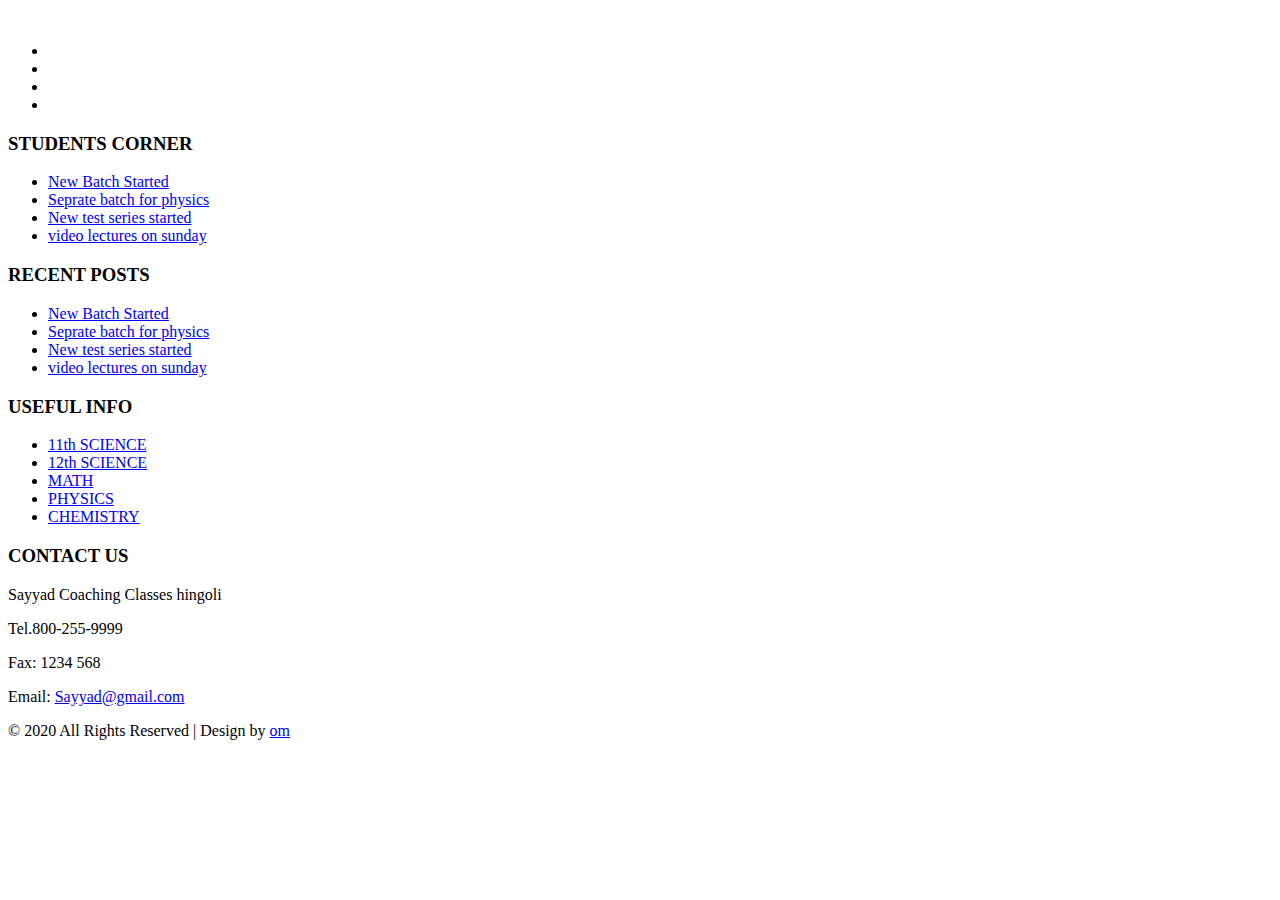
==== index.html @ cc3378ef "Add files via upload" ====
<!DOCTYPE HTML>
<html>
<head>
<title>Sayyad coaching classes hingoli</title>
<link href="css/style.css" rel="stylesheet" type="text/css" media="all" />
<meta http-equiv="Content-Type" content="text/html; charset=utf-8" />
<meta name="viewport" content="width=device-width, initial-scale=1, maximum-scale=1">
<link href='//fonts.googleapis.com/css?family=Open+Sans' rel='stylesheet' type='text/css'>
<link rel="stylesheet" href="css/responsiveslides.css">
<script src="js/jquery.min.js"></script>
<script src="js/responsiveslides.min.js"></script>
		  <script>
		    // You can also use "$(window).load(function() {"
			    $(function () {
			      // Slideshow 1
			      $("#slider1").responsiveSlides({
			        maxwidth: 2500,
			        speed: 600
			      });
			});
		  </script>
<!--light-box-->
<script type="text/javascript" src="js/jquery.lightbox.js"></script>
<link rel="stylesheet" type="text/css" href="css/lightbox.css" media="screen">
	<script type="text/javascript">
		$(function() {
			$('.gallery a').lightBox();
		});
   </script>
</head>
<body>
	<a href="index.html"><img src="images/logo.png" alt=""/></a>
<div class="header">
	<div class="wrap">
		<div class="header-top">
			<div class="logo">
			</div>
			<div class="clear"></div>
		</div>
	</div>
      <!--start-image-slider---->
		<div class="image-slider">
		<!-- Slideshow 1 -->
		  <ul class="rslides" id="slider1">
		    <li><img src="images/banner1.jpg" alt=""></li>
			<li><img src="images/banner3.jpg" alt=""></li>
			<li><img src="images/banner1.jpg" alt=""></li>
		    <li><img src="images/banner3.jpg" alt=""></li>
		  </ul>
	    <!-- Slideshow 2 -->
	   </div>
	<!--End-image-slider---->
		
	
				
	<div class="footer">
			<div class="wrap">
			<div class="footer-grids">
				<div class="footer-grid">
					<h3>STUDENTS CORNER</h3>
					<ul>
					<li><a href="#">New Batch Started</a></li>
						<li><a href="#">Seprate batch for physics</a></li>
						<li><a href="#">New test series started</a></li>
						<li><a href="#">video lectures on sunday</a></li>
						</ul>
				</div>
				<div class="footer-grid">
					<h3>RECENT POSTS</h3>
					<ul>
						<li><a href="#">New Batch Started</a></li>
						<li><a href="#">Seprate batch for physics</a></li>
						<li><a href="#">New test series started</a></li>
						<li><a href="#">video lectures on sunday</a></li>
					</ul>
				</div>
				<div class="footer-grid">
					<h3>USEFUL INFO</h3>
					<ul>
						<li><a href="#">11th SCIENCE</a></li>
						<li><a href="#">12th SCIENCE</a></li>
						<li><a href="#">MATH</a></li>
						<li><a href="#">PHYSICS</a></li>
						<li><a href="#">CHEMISTRY</a></li>
					</ul>
				</div>
				<div class="footer-grid footer-lastgrid">
					<h3>CONTACT US</h3>
					<p>Sayyad Coaching Classes hingoli</p>
					<div class="footer-grid-address">
						<p>Tel.800-255-9999</p>
						<p>Fax: 1234 568</p>
						<p>Email:   <a href="sayyad2020@gmail.com">Sayyad@gmail.com</a></p>
					</div>
				</div>
				<div class="clear"> </div>
			</div>
			<div class="copy-right">
			   <p>© 2020 All Rights Reserved | Design by <a href="http://omwaman.xyz/">om</a> </p>
		    </div>
		</div>
	</div>
</body>
</html>
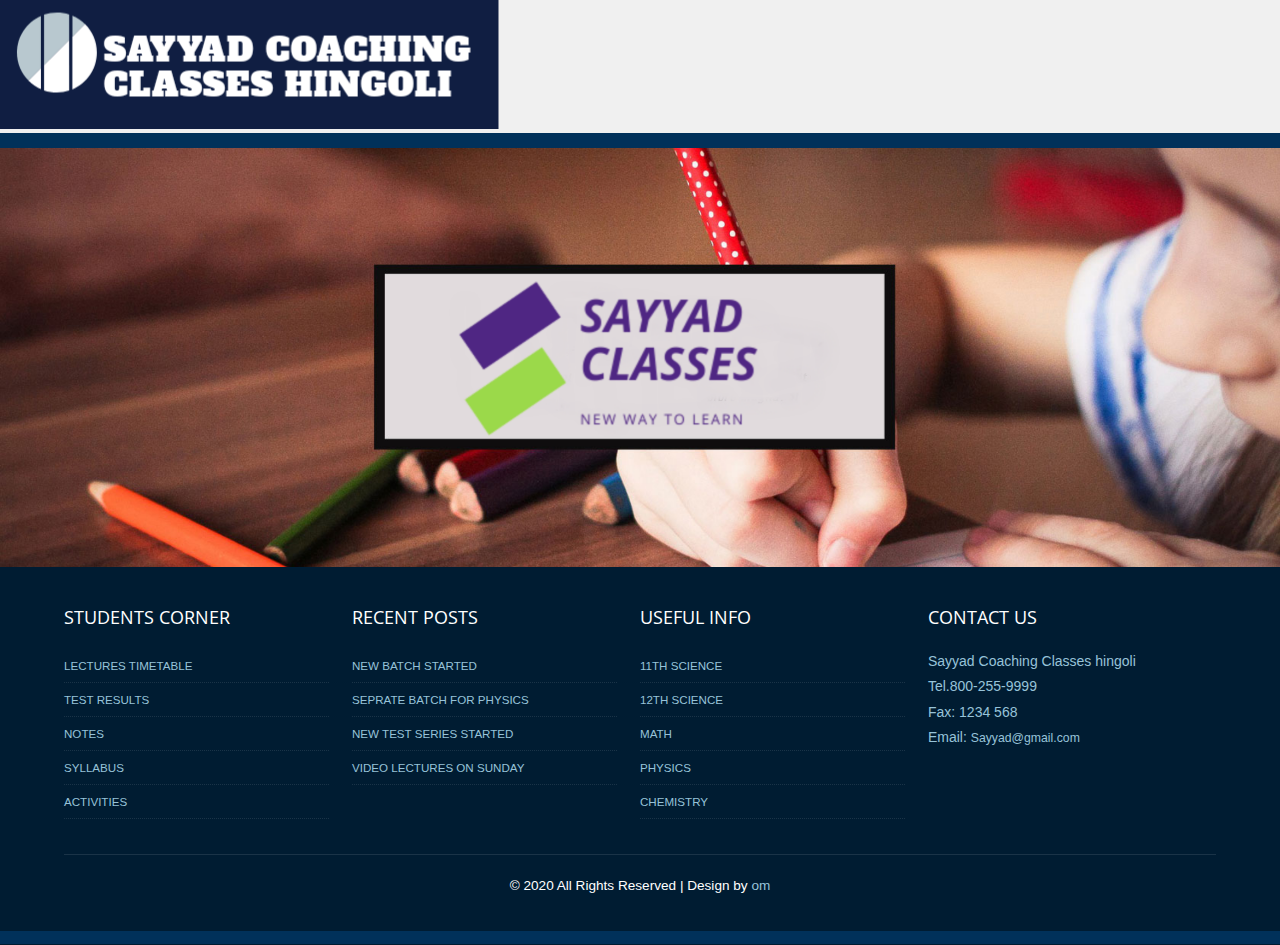
==== commit cadaedea: "Update index.html" ====
--- a/index.html
+++ b/index.html
@@ -59,10 +59,11 @@
 				<div class="footer-grid">
 					<h3>STUDENTS CORNER</h3>
 					<ul>
-					<li><a href="#">New Batch Started</a></li>
-						<li><a href="#">Seprate batch for physics</a></li>
-						<li><a href="#">New test series started</a></li>
-						<li><a href="#">video lectures on sunday</a></li>
+					<li><a href="#">Lectures Timetable</a></li>
+						<li><a href="#">Test Results</a></li>
+						<li><a href="#">Notes</a></li>
+						<li><a href="#">Syllabus</a></li>
+						<li><a href="#">Activities</a></li>
 						</ul>
 				</div>
 				<div class="footer-grid">
--- a/css/style.css
+++ b/css/style.css
@@ -0,0 +1,1373 @@
+/*
+Author: W3layout
+Author URL: http://w3layouts.com
+License: Creative Commons Attribution 3.0 Unported
+License URL: http://creativecommons.org/licenses/by/3.0/
+*/
+/* reset */
+html,body,div,span,applet,object,iframe,h1,h2,h3,h4,h5,h6,p,blockquote,pre,a,abbr,acronym,address,big,cite,code,del,dfn,em,img,ins,kbd,q,s,samp,small,strike,strong,sub,sup,tt,var,b,u,i,dl,dt,dd,ol,nav ul,nav li,fieldset,form,label,legend,table,caption,tbody,tfoot,thead,tr,th,td,article,aside,canvas,details,embed,figure,figcaption,footer,header,hgroup,menu,nav,output,ruby,section,summary,time,mark,audio,video{margin:0;padding:0;border:0;font-size:100%;font:inherit;vertical-align:baseline;}
+article, aside, details, figcaption, figure,footer, header, hgroup, menu, nav, section {display: block;}
+ol,ul{list-style:none;margin:0;padding:0;}
+blockquote,q{quotes:none;}
+blockquote:before,blockquote:after,q:before,q:after{content:'';content:none;}
+table{border-collapse:collapse;border-spacing:0;}
+/* start editing from here */
+a{text-decoration:none;}
+.txt-rt{text-align:right;}/* text align right */
+.txt-lt{text-align:left;}/* text align left */
+.txt-center{text-align:center;}/* text align center */
+.float-rt{float:right;}/* float right */
+.float-lt{float:left;}/* float left */
+.clear{clear:both;}/* clear float */
+.pos-relative{position:relative;}/* Position Relative */
+.pos-absolute{position:absolute;}/* Position Absolute */
+.vertical-base{	vertical-align:baseline;}/* vertical align baseline */
+.vertical-top{	vertical-align:top;}/* vertical align top */
+.underline{	padding-bottom:5px;	border-bottom: 1px solid #eee; margin:0 0 20px 0;}/* Add 5px bottom padding and a underline */
+nav.vertical ul li{	display:block;}/* vertical menu */
+nav.horizontal ul li{	display: inline-block;}/* horizontal menu */
+img{max-width:100%;}
+/*end reset**/
+body{
+	font-family:Arial, Helvetica, sans-serif;
+	background:#f0f0f0;
+}
+.wrap{
+	width:100%;
+	margin: 0 auto;
+	transition:all .2s linear;
+	-moz-transition:all .2s linear;
+	-webkit-transition:all .2s linear; 
+	-o-transition:all .2s linear; 
+	-ms-transition:all .2s linear;
+}
+.logo{
+	float: centre;
+}
+.header{
+	padding: 1% 0;
+	background: url(../images/header-tail.gif) top repeat-x #01315A;
+	border-bottom: solid 1px #001C32;
+}
+.banner-top img{
+	border-radius: 40px;
+	-webkit-border-radius: 40px;
+	-moz-border-radius: 40px;
+	-o-border-radius: 40px;
+	border: 5px solid #C79A00;
+}
+.header-top{
+	padding-bottom:2px;
+}
+.telephone {
+	float: right;
+	padding-top: 18px;
+}
+.telephone span {
+	border-radius: 6px 0 0 6px;
+	-webkit-border-radius: 6px 0 0 6px;
+	-moz-border-radius: 6px 0 0 6px;
+	-o-border-radius: 6px 0 0 6px;
+	background: #014279;
+	padding: 1px 1px 1px 1px;
+	display: inline-block;
+	font: 800 33px/39px 'Open Sans', sans-serif;
+	font-style: italic;
+	filter: none !important;
+	color: #fff;
+	vertical-align: middle;
+}
+.telephone span i {
+	color: #F6F6F6;
+	font-size: 33px;
+	margin-right: 5px;
+}
+.telephone span.number {
+	border-radius: 0 6px 6px 0;
+	-webkit-border-radius: 0 6px 6px 0;
+	-moz-border-radius: 0 6px 6px 0;
+	-o-border-radius: 0 6px 6px 0;
+	padding: 2px 12px 6px 10px;
+	background: none;
+	background: #FA6210;
+	color:#fff;
+	font-size: 26px;
+	font-style: normal;
+	filter: none !important;
+}
+/*--menu--*/
+.menu {
+	border-bottom: 5px solid #096DB9;
+}
+.toggleMenu {
+    display:  none;
+    background: #666;
+    padding: 10px 15px;
+    width: 100%;
+    color: #fff;
+}
+.top-nav{
+	 background: #014279;
+}
+.nav {
+    list-style: none;
+     *zoom: 1;
+    width:79%;
+     float:left;
+}
+.nav:before,
+.nav:after {
+    content: " "; 
+    display: table; 
+}
+.nav:after {
+    clear: both;
+}
+.nav ul {
+    list-style: none;
+    width: 9em;
+}
+.nav a {
+    color: #FFF;
+	font-size: 17px;	
+}
+.nav li.active> a, .nav li> a:hover {
+	color:#FA6210; 
+}
+.nav li {
+	font-weight: bold;
+    position: relative;
+   padding: 10px 70.5px;
+   	font-family: 'Open Sans', sans-serif;
+}
+.nav > li {
+    float: left;
+}
+.nav > li > a {
+    display: block;
+}
+.nav li  ul {
+    position: absolute;
+    left: -9999px;
+}
+.nav > li.hover > ul {
+    left: 0;
+}
+.nav li li.hover ul {
+    left: 100%;
+    top: 0;
+    -webkit-transition: background .2s linear;
+	-moz-transition: background .2s linear;
+	-ms-transition: background .2s linear;
+	-o-transition:  background .2s linear;
+	transition: background .2s linear;
+}
+.search{
+	float:left;
+	padding-top:0.2em;
+}
+.search input[type="text"] {
+	outline: none;
+	padding:5px 16px;
+	outline: none;
+	color: #fff;
+	background:none;
+	border: 1px solid #096DB9;
+	width: 78.33%;
+	line-height: 1.5em;
+	font-size: 0.8125em;
+}
+.search input[type="submit"] {
+	background: #FA6210 url('../images/search.png') no-repeat 9px 9px;
+	padding: 6px 15px;
+	border: none;
+	cursor: pointer;
+	width: 1.33%;
+	position: absolute;
+	line-height: 1.5em;
+	outline: none;
+}
+.search input[type="submit"]:hover{
+	background:#001C32 url('../images/search.png') no-repeat 9px 9px;
+}
+/*--content--*/
+/*  GRID OF FOUR   ============================================================================= */
+.main{
+	padding:2% 0 3% 0;
+}
+.col_1_of_4{
+	display: block;
+	float:left;
+	margin: 1% 0 1% 1.6%;
+	background: #fff;
+}
+.col_1_of_4 p{
+	font-size: 0.8125em;
+	color: #999;
+	padding-top: 1%;
+	line-height: 1.5em;
+}
+.col_1_of_4:first-child { margin-left: 0; }
+.span_1_of_4 {
+	width: 20.8%;
+	padding: 1.5%;
+}
+.span_1_of_4 img{
+	display:block;
+}
+.span_1_of_4  h3{
+	color: #FA6210;
+	margin:6% 0 2%;
+	font-size: 0.8em;
+	text-transform: uppercase;
+	font-family: 'Open Sans', sans-serif;
+}
+p.desc{
+	font-size:0.8125em;
+	padding:0.5em 0;
+	color:#999;
+	line-height: 1.5em;
+	margin:15px 0;
+}
+/***** Media Quries *****/
+@media only screen and (max-width: 1024px) {
+	.wrap{
+		width:95%;
+	}	
+}
+/*  GO FULL WIDTH AT LESS THAN 640 PIXELS */
+@media only screen and (max-width: 640px) and (min-width: 480px) {
+	.wrap{
+		width:95%;
+	}
+	.col_1_of_4{ 
+		margin: 1% 0 1% 0%;
+	}
+	.span_1_of_4 {
+		width:94%;
+		padding:3%;  
+	}
+}
+/*  GO FULL WIDTH AT LESS THAN 480 PIXELS */
+@media only screen and (max-width: 480px) {
+	.wrap{
+		width:95%;
+	}
+	.col_1_of_4{ 
+		margin: 1% 0 1% 0%;
+	}
+	.span_1_of_4 {
+		width:92%;
+		padding:4%; 
+	}
+}
+.banner-box3 {
+	background:#FA6210;
+	height:50px;
+	width: 100%;
+	-webkit-box-sizing: border-box;
+	-moz-box-sizing: border-box;
+	box-sizing: border-box;
+	position: relative;
+	padding-left: 26px;
+	padding-top: 13px;
+	font-family: 'Open Sans', sans-serif;
+}
+.text20 {
+	display: block;
+	color: #FFF;
+	text-transform: uppercase;
+	font-size:1.1em;
+	font-weight: normal;
+	margin-bottom: 6px;
+	font-family: 'Open Sans', sans-serif;
+}
+.text21 {
+	display: block;
+	color: #FFF;
+	text-transform: uppercase;
+	font-size: 20px;
+	margin-top: -2px;
+	line-height: 30px;
+	font-weight: bold;
+	font-family: 'Open Sans', sans-serif;
+}
+.link2 {
+	position: absolute;
+	right: 0;
+	top: 0;
+	display: block;
+	height:50px;
+	width: 50px;
+	background:url(../images/right-arrow.png)3px;
+}
+.link2:hover {
+	background:url(../images/hover-arrow.png)3px;
+}
+.button {
+	background:#001C32;
+	padding: 8.5px 15px;
+	-webkit-box-shadow: rgba(255, 255, 255, 0.4) 0 1px 0, inset rgba(255, 255, 255, 0.4) 0 1px 0;
+	-moz-box-shadow: rgba(255,255,255,0.4) 0 1px 0, inset rgba(255,255,255,0.4) 0 1px 0;
+	box-shadow: rgba(255, 255, 255, 0.4) 0 1px 0, inset rgba(255, 255, 255, 0.4) 0 1px 0;
+	color: #FFF;
+	font-size: 13px;
+	text-decoration: none;
+	vertical-align: middle;
+}
+.button:hover {
+	background: #FA6210;
+}
+.more{
+	text-align:center;
+	padding-bottom: 4%;
+}
+.bottom-grid1 {
+	width: 27%;
+	float: left;
+	margin-right:1.5%;
+	padding:0 1.5%;
+}
+.bottom-grid3 {
+	width: 27%;
+	float: left;
+	margin-right:0%;
+}
+.bottom-grid1 span, .bottom-grid2 span, .bottom-grid3 span {
+	color:#FA6210;
+	font-size: 15px;
+}
+.bottom-grid1 p, .bottom-grid2 p, .bottom-grid3 p {
+	font-size: 13px;
+	color:#999;
+	line-height: 1.5em;
+	font-family: Arial, Helvetica, sans-serif;
+	padding: 8px 0px 10px 0px;
+}
+.bottom-grid1 ul li{
+	padding-bottom:5px;
+}
+.bottom-grid1 ul li a {
+	color: #999;
+	font-family: Arial, Helvetica, sans-serif;
+	font-size: 13px;
+	line-height: 1.8em;
+	transition: 0.5s ease;
+	-o-transition: 0.5s ease;
+	-webkit-transition: 0.5s ease;
+	vertical-align: top;
+}
+.bottom-grid1 ul li a:hover {
+	color: #FA6210;
+}
+.bottom-grid2 {
+	float: left;
+	font-style: italic;
+	color: black;
+  font-family: Helvetica, Arial, sans-serif;
+	width: 38%;
+	margin-right: 3%;
+}
+.bottom-grid1 h3, .bottom-grid2 h3, .bottom-grid3 h3 {
+	color: #363638;
+	font-family: 'Open Sans', sans-serif;
+	padding: 15px 0px 15px 0px;
+	border-bottom: 1px solid #E9E9E9;
+	margin-bottom: 13px;
+	text-transform: uppercase;
+	font-size: 1.1em;
+	font-weight: normal;
+}
+.bottom-grid2 ul li {
+	display: inline-block;
+	font-style: italic;
+	color: black;
+  font-family: Helvetica, Arial, sans-serif;
+	width: 32.555%;
+}
+.bottom-grid2 ul li img {
+	display: block;
+}
+.bottom-grids{
+	background:#fff;
+	padding:1% 0 3% 0;
+}
+/*--footer--*/
+.footer{
+	background: #001C32;
+	padding:3% 0;
+}
+.footer-grid h3 {
+	color: #fff;
+	font-family: 'Open Sans', sans-serif;
+	margin-bottom:20px;
+	text-transform: uppercase;
+	font-size: 1.1em;
+	font-weight: normal;
+}
+.footer-grid p,.footer-grid p  a {
+	font-size: 0.875em;
+	color: #97C3D9;
+	font-family: Arial, Helvetica, sans-serif;
+	line-height: 1.8em;
+}
+.footer-lastgrid {
+	margin: 0;
+}
+.footer-grid {
+	float: left;
+	width: 23%;
+	margin-right: 2%;
+}
+.footer-grid ul li a {
+	display: block;
+	padding: 10px 0px;
+	border-bottom: 1px dotted #1A3347;
+	font-size: 0.725em;
+	color: #97C3D9;
+	font-family: Arial, Helvetica, sans-serif;
+	transition: 0.5s ease;
+	-o-transition: 0.5s ease;
+	-webkit-transition: 0.5s ease;
+	text-transform: uppercase;
+}
+.footer-grid ul li a:hover {
+	color: #fff;
+}
+.email-link {
+	color: #FFF;
+	transition: 0.5s ease;
+	-o-transition: 0.5s ease;
+	-webkit-transition: 0.5s ease;
+	text-transform: lowercase;
+}
+.email-link:hover{
+	text-decoration:underline;
+}
+.footer-grids{
+	padding-bottom:3%;
+}
+.copy-right {
+	text-align: center;
+	padding-top:2%;
+	border-top:1px solid #1A3347;
+}
+.copy-right p {
+	color:#fff;
+	font-size:0.85em;
+}
+.copy-right p a{
+	color: #97C3D9;
+	    transition: 0.5s all;
+    -webkit-transition: 0.5s all;
+    -moz-transition: 0.5s all;
+    -o-transition: 0.5s all;
+    -ms-transition: 0.5s all;
+}
+.copy-right p a:hover{
+	color:#fff;
+}
+/*--about--*/
+.lsidebar1 {
+	display: block;
+	float: left;
+	margin: 1% 0 1% 0;
+}
+.span_1_of_a {
+	width: 29.2%;
+	float: left;
+	padding: 1.5%;
+}
+.span_2_of_a h3, .span_1_of_a h3 {
+	color: #363638;
+	font-family: 'Open Sans', sans-serif;
+	text-transform: uppercase;
+	font-size: 1.3em;
+	font-weight: normal;
+}
+.testimonials {
+	padding-top: 18px;
+	position: relative;
+}
+.testimonials h3, .sidebar h3 {
+	color:#FA6210;
+	margin-bottom: 0.5em;
+	font-size: 0.8em;
+	margin-top: 0px;
+	text-transform: uppercase;
+	font-family: 'Open Sans', sans-serif;
+}
+.testimonials p {
+	font-size: 0.8125em;
+	padding: 1.5em 0 0 0;
+	color: #999;
+	line-height: 1.8em;
+	text-indent: 35px;
+}
+.cont1 {
+	display: block;
+	float: left;
+	margin: 1% 0 1% 0;
+}
+.span_2_of_a {
+	width: 64.1%;
+	padding: 1.5%;
+}
+.about_desc h2 {
+	color: #363638;
+	font-family: 'Open Sans', sans-serif;
+	text-transform: uppercase;
+	font-size: 1.3em;
+	font-weight: normal;
+}
+.about_desc p span {
+	font-size: 14px;
+	padding: 5px 0;
+	color:#FA6210;
+	line-height: 1.8em;
+}
+.image {
+	padding-top: 2%;
+}
+.grid:first-child {
+	margin-left: 0;
+}
+.grid {
+	display: block;
+	float: left;
+	margin: 0% 0 0% 2.6%;
+}
+.images_3_of_1 {
+	width: 35.2%;
+}
+.span_2_of_1 {
+	width: 62.1%;
+}
+.span_2_of_1 h4 {
+	color: #363638;
+	font-family: 'Open Sans', sans-serif;
+	font-size: 1em;
+	font-weight: normal;
+}
+.span_2_of_a p {
+	font-size:0.8125em;
+	color:#999;
+	padding-top: 1%;
+	line-height: 1.5em;
+}
+.about-top{
+	background:#fff;
+}
+.testimonials h3 span a {
+	color: #000;
+	font-size: 0.9em;
+	cursor: pointer;
+	text-decoration: underline;
+	font-weight: normal;
+	padding-left: 10px;
+	text-transform: lowercase;
+}
+.testimonials h3 span a:hover {
+	text-decoration:none;
+}
+.more1{
+	padding: 20px 0 10px;
+}
+.testimonials span.quotes {
+	position: absolute;
+	left: 0;
+	top: 55px;
+	width:26px;
+	height:26px;
+	background: url(../images/quote.png) no-repeat;
+}
+/*--gallery--*/
+/* Portolio Hover */
+.da-thumbs li ,
+.da-thumbs li  img {
+	display: block;
+	position: relative;
+}
+.da-thumbs li  {
+	overflow: hidden;
+}
+.da-thumbs li  article {
+	position: absolute;
+	background-image:url(../images/image_hover.png);
+	background-repeat:repeat;
+	width: 100%;
+	height: 100%;
+}
+.da-thumbs li  article.da-animate {
+	-webkit-transition: all 0.2s ease;
+	-moz-transition: all 0.2s ease-in-out;
+	-o-transition: all 0.2s ease-in-out;
+	-ms-transition: all 0.2s ease-in-out;
+	transition: all 0.2s ease-in-out;
+}
+/* Initial state classes: */
+.da-slideFromTop {
+	left: 0px;
+	top: -100%;
+}
+.da-slideFromBottom {
+	left: 0px;
+	top: 100%;
+}
+.da-slideFromLeft {
+	top: 0px; 
+	left: -100%;
+}
+.da-slideFromRight {
+	top: 0px;
+	left: 100%;
+}
+/* Final state classes: */
+.da-slideTop {
+	top: 0px;
+}
+.da-slideLeft {
+	left: 0px;
+}
+.da-thumbs li  article a {
+	color:#fff;
+	padding:20px;
+	display:block;
+}
+.da-thumbs {
+	text-align:center;
+}
+.da-thumbs li  article h3{
+	color:#fff;
+	padding-top:30px;
+	font-family: 'Open Sans', sans-serif;
+	font-size:1.2em;
+}
+.da-thumbs li  article em{
+	margin-bottom:10px;
+	color:#fff;
+	display:block;
+}
+.da-thumbs li  article span{
+	display:inline-block;
+}
+span.link_post{
+	display:block;
+	width:35px;
+	height:35px;
+	background-color:#FA6210;
+	border-radius:50px;
+	cursor:pointer;
+	background-image:url(../images/link_post_icon.png);
+	background-repeat:no-repeat;
+	background-position:center;
+	margin-right:10px;
+}
+span.zoom{
+	overflow:hidden;
+	display:block;
+	width:35px;
+	height:35px;
+	background-color:#FA6210;
+	border-radius:50px;
+	cursor:pointer;
+	background-image:url(../images/zoom_icon.png);
+	background-repeat:no-repeat;
+	background-position:center;
+	margin-left:10px;
+}
+.portfolio_2col article h3{
+	padding-top:70px !important;
+}
+/*--blog--*/
+.page-not-found h1 {
+	font-size: 15em;
+	color: #F0F0F0;
+	text-align: center;
+	text-shadow: 1px 1px 6px #AAA;
+	-moz-text-shadow: 1px 1px 6px #aaa;
+	-webkit-text-shadow: 1px 1px 6px #aaa;
+	-o-text-shadow: 1px 1px 6px #aaa;
+}
+/*--contact--*/
+/*  Contact Form  ============================================================================= */
+.col{
+	display: block;
+	float:left;
+	margin: 1% 0 1% 1.6%;
+}
+.col:first-child{
+	margin-left:0;
+}	
+.span_2_of_3 {
+	width: 63.1%;
+	padding:1.5%; 
+}
+.span_1_of_3 {
+	width: 29.2%;
+	padding:1.5%; 
+}
+.span_2_of_3  h3,
+.span_1_of_3  h3 {
+	color: #363638;
+	font-family: 'Open Sans', sans-serif;
+	text-transform: uppercase;
+	font-size: 1.3em;
+	font-weight: normal;
+	margin-bottom:20px;
+}
+.contact-form{
+	position:relative;
+	padding-bottom:30px;
+}
+.contact-form div{
+	padding:5px 0;
+}
+.contact-form span{
+	display:block;
+	font-size:0.8125em;
+	color: #333;
+	padding-bottom:5px;
+	font-family :verdana, arial, helvetica, helve, sans-serif;
+}
+.contact-form input[type="text"],.contact-form textarea{
+	padding:8px;
+	display:block;
+	width:98%;
+	background:#fcfcfc;
+	border: none;
+	outline:none;
+	color:#464646;
+	font-size:0.8125em;
+	font-family:Arial, Helvetica, sans-serif;
+	box-shadow: inset 0px 0px 3px #999;
+	-webkit-box-shadow: inset 0px 0px 3px #999;
+	-moz-box-shadow: inset 0px 0px 3px #999;
+	-o-box-shadow: inset 0px 0px 3px #999;
+	-webkit-appearance:none;
+}
+.contact-form textarea{
+	resize:none;
+	height:120px;		
+}
+.contact-form input[type="submit"]{
+	padding:7px 20px;
+	color:#FFF;
+	cursor:pointer;
+	background:#001C32 url(../images/large-button-overlay.png);
+	border: 1px solid rgba(0, 0, 0, 0.25);
+	text-shadow: 0 -1px 1px rgba(0, 0, 0, 0.25);
+	-webkit-box-shadow: 0 1px 3px rgba(0, 0, 0, 0.50);
+	-webkit-border-radius: 5px;
+    border-radius:2px;
+    font-family:Arial, Helvetica, sans-serif;
+    position:absolute;
+    right:0;
+	    transition: 0.5s all;
+    -webkit-transition: 0.5s all;
+    -moz-transition: 0.5s all;
+    -o-transition: 0.5s all;
+    -ms-transition: 0.5s all;
+}
+.contact-form input[type="submit"]:hover{
+	background-color:#FA6210;
+}
+.contact-form input[type="submit"]:active{
+	background-color:#FA6210;
+}
+.company_address{
+	padding-top:20px;
+}
+.company_address p{
+	font-size:0.8125em;
+	color:#999;
+	line-height:1.5em;
+}
+.company_address p span,.company_address p span a{
+	text-decoration:underline;
+	color:#333;
+	cursor:pointer;
+}
+.company_address p span a:hover,.company_address p span :hover{
+	text-decoration:none;
+	    transition: 0.5s all;
+    -webkit-transition: 0.5s all;
+    -moz-transition: 0.5s all;
+    -o-transition: 0.5s all;
+    -ms-transition: 0.5s all;
+}
+.map{
+	border:1px solid #C7C7C7;
+	margin-bottom:15px;
+}
+/***** Media Quries *****/
+@media only screen and (max-width: 1024px) {
+	.wrap{
+		width:95%;
+	}	
+}
+/*  GO FULL WIDTH AT LESS THAN 800 PIXELS */
+@media only screen and (max-width: 800px) {
+	.wrap{
+		width:95%;
+	}
+	.span_2_of_3 {
+		width:94%;
+		padding:3%; 
+	}
+	.col{ 
+		margin: 1% 0 1% 0%;
+	}
+	.span_1_of_3 {
+		width:94%;
+		padding:3%; 
+	}
+}
+/*  GO FULL WIDTH AT LESS THAN 640 PIXELS */
+@media only screen and (max-width: 640px) and (min-width: 480px) {
+	.wrap{
+		width:95%;
+	}
+	.span_2_of_3 {
+		width:94%;
+		padding:3%; 
+	}
+	.col{ 
+		margin: 1% 0 1% 0%;
+	}
+	.span_1_of_3 {
+		width:94%;
+		padding:3%; 
+	}
+   
+   .contact-form input[type="text"],.contact-form textarea{
+		width:97%;
+	}
+}
+/*  GO FULL WIDTH AT LESS THAN 480 PIXELS */
+
+@media only screen and (max-width: 480px) {
+	.wrap{
+		width:95%;
+	}
+	.span_2_of_3 {
+		width:90%;
+		padding:5%; 
+	}
+	.col { 
+		margin: 1% 0 1% 0%;
+	}
+	.span_1_of_3 {
+		width:90%;
+		padding:5%; 
+	}
+	.contact-form input[type="text"],.contact-form textarea{
+		width:92%;
+	}
+}
+.contact{
+	background:#fff;
+}
+/*--responsive--*/
+@media (max-width:1440px){
+.nav li {
+    position: relative;
+    padding: 10px 53.5px;
+    font-family: 'Open Sans', sans-serif;
+}
+}
+@media (max-width:1366px){
+	.wrap{
+		width:90%;
+	}	
+}
+@media (max-width:1280px){
+	.wrap{
+		width:90%;
+	}	
+	.nav li {
+		padding: 10px 64.5px;
+	}
+}
+@media (max-width:1080px){
+.nav {
+    list-style: none;
+    width: 76%;
+    float: left;
+}
+.nav li {
+    padding: 10px 41.5px;
+}
+}
+@media (max-width:1024px){
+	.wrap{
+		width:90%;
+	}	
+	.nav li {
+		padding: 10px 41.5px;
+	}
+	.nav {
+		width: 74%;
+	}
+	.text20 {
+		font-size: 13px;
+	}
+	.banner-box3 {
+		padding: 16px;
+	}
+	.bottom-grid2 ul li {
+		width: 31.555%;
+	}
+	.da-thumbs li article h3 {
+		padding-top: 11px;
+	}
+}
+@media (max-width:991px){
+.nav li {
+    padding: 10px 39.5px;
+}
+}
+@media (max-width:800px){
+	.wrap{
+		width:90%;
+	}	
+	.nav li {
+		padding:10px 22.5px;
+	}
+	.nav {
+		width:68%;
+	}
+	.text20 {
+		font-size: 13px;
+	}
+	.banner-box3 {
+		padding: 16px;
+	}
+	.bottom-grid2 ul li {
+		width: 31.555%;
+	}
+	.da-thumbs li article h3 {
+		padding-top:5px;
+	}
+	.nav a {
+		font-size: 15px;		
+	}
+	.span_1_of_4 {
+    width: 43.8%;
+    padding: 1.5%;
+	}
+}
+@media (max-width:736px){
+.nav li {
+    padding: 10px 21.5px;
+}
+}
+@media (max-width:667px){
+.nav li {
+    padding: 10px 12.5px;
+}
+.nav {
+    width: 59%;
+}
+.telephone span {
+    font: 200 25px/39px 'Open Sans', sans-serif;
+    padding: 3px 10px 3px 10px;
+}
+.logo {
+    width: 26%;
+    padding-top: 2px;
+}
+.telephone span.number {
+    font-size: 17px;
+    padding: 2px 12px 3px 10px;
+}
+
+}
+@media (max-width:640px){
+	.wrap{
+		width:90%;
+	}	
+	.nav li {
+		padding:10px 11.5px;
+	}
+	.nav {
+		width:61%;
+	}
+	.text20 {
+		font-size: 13px;
+	}
+	.banner-box3 {
+		padding: 16px;
+	}
+	.bottom-grid2 ul li {
+		width: 31.555%;
+	}
+	.da-thumbs li article h3 {
+		padding-top:5px;
+	}
+	.nav a {
+		font-size: 15px;		
+	}
+	.logo {
+		width: 26%;
+		padding-top: 2px;
+	}
+	.telephone span.number {
+		font-size: 17px;
+		padding: 2px 12px 3px 10px;
+	}
+	.telephone span {
+		font: 200 25px/39px 'Open Sans', sans-serif;
+		padding: 3px 10px 3px 10px;
+	}
+	.telephone {
+		padding-top: 10px;
+	}
+	.bottom-grid1 {
+		width:96%;
+		float:none;
+		margin-right:0;
+		padding: 0 15px;
+	}
+	.bottom-grid2 {
+		float:none;
+		width:96%;
+		margin-right:0;
+		padding: 0 15px;
+	}
+	.bottom-grid3 {
+		width:96%;
+		float:none;
+		margin-right:0;
+		padding: 0 15px;
+	}
+	.footer-grid {
+		float:none;
+		width:96%;
+		margin-right:0%;
+		margin-bottom: 20px;
+	}
+	.footer-grid h3 {
+		margin-bottom: 10px;
+	}
+	.span_1_of_a {
+		width:96%;
+		float:none;
+		padding:15px;
+	}
+	.span_2_of_a {
+		width:96%;
+		padding:0px 15px 15px 15px;
+	}
+	.page-not-found h1 {
+		font-size: 9em;
+	}
+}
+@media (max-width:600px){
+.nav li {
+    padding: 10px 9.5px;
+}
+.telephone img {
+    max-width: 16%;
+}
+.telephone span {
+    font: 200 22px/39px 'Open Sans', sans-serif;
+}
+}
+@media (max-width:568px){
+.nav {
+    width: 55%;
+}
+.nav li {
+    padding: 10px 4.5px;
+}
+}
+@media (max-width:480px){
+	.wrap{
+		width:90%;
+	}	
+	.nav li {
+		padding:10px 9.5px;
+	}
+	.nav {
+		width:72%;
+	}
+	.text20 {
+		font-size: 13px;
+	}
+	.banner-box3 {
+		padding: 16px;
+	}
+	.bottom-grid2 ul li {
+		width: 31.555%;
+	}
+	.da-thumbs li article h3 {
+		padding-top:5px;
+	}
+	.nav a {
+		font-size: 13px;		
+	}
+	.logo {
+		width: 32%;
+		padding-top: 8px;
+	}
+	.telephone span.number {
+		font-size:13px;
+		padding: 2px 12px 3px 10px;
+	}
+	.telephone span img{
+		width: 19%;
+		padding: 0 5px;
+	}
+	.telephone span {
+		font: 200 18px/39px 'Open Sans', sans-serif;
+		padding: 3px 10px 3px 10px;
+	}
+	.telephone {
+		padding-top: 10px;
+	}
+	.bottom-grid1 {
+		width:96%;
+		float:none;
+		margin-right:0;
+		padding: 0 15px;
+	}
+	.bottom-grid2 {
+		float:none;
+		width:96%;
+		margin-right:0;
+		padding: 0 15px;
+	}
+	.bottom-grid3 {
+		width:96%;
+		float:none;
+		margin-right:0;
+		padding: 0 15px;
+	}
+	.footer-grid {
+		float:none;
+		width:96%;
+		margin-right:0%;
+		margin-bottom: 20px;
+	}
+	.footer-grid h3 {
+		margin-bottom: 10px;
+	}
+	.span_1_of_a {
+		width:96%;
+		float:none;
+		padding:15px;
+	}
+	.span_2_of_a {
+		width:96%;
+		padding:0px 15px 15px 15px;
+	}
+	.page-not-found h1 {
+		font-size: 9em;
+	}
+	.search input[type="text"] {
+		width:38.33%;
+	}
+	.search {
+		width: 28%;
+		padding-top: 0.1em;
+	}
+	.search input[type="text"] {
+    width: 46.33%;
+	}
+	.nav {
+    width: 96%;
+	}
+	.search {
+    width: 88%;
+    padding: 0.5em 0;
+    float: none;
+    text-align: center;
+	}
+	.nav li {
+    padding: 10px 20.5px;
+	}
+}
+@media (max-width:414px){
+.nav li {
+    padding: 10px 14.5px;
+}
+.span_1_of_4 {
+    width: 95%;
+    padding: 1.5%;
+	margin:1em 0;
+}
+.banner-box3 {
+    height: 50px;
+    width: 89%;
+}
+}
+@media (max-width:384px){
+.nav li {
+    padding: 10px 12.5px;
+}
+.logo {
+    width: 29%;
+}
+.telephone span {
+    font: 200 14px/39px 'Open Sans', sans-serif;
+    padding: 3px 10px 3px 10px;
+}
+.telephone span {
+    font: 200 14px/39px 'Open Sans', sans-serif;
+    padding: 3px 0px 3px 0px;
+}
+.banner-box3 {
+    height: 50px;
+    width: 96%;
+}
+}
+@media (max-width:375px){
+.nav li {
+    padding: 10px 11.5px;
+}
+.banner-box3 {
+    height: 50px;
+    width: 99%;
+}
+}
+@media (max-width:320px){
+	.wrap{
+		width:90%;
+	}	
+	.nav li {
+		padding:10px 7.5px;
+	}
+	.nav {
+		width:100%;
+		float:none;
+	}
+	.text20 {
+		font-size: 13px;
+	}
+	.banner-box3 {
+		padding: 16px;
+	}
+	.bottom-grid2 ul li {
+		width: 31.555%;
+	}
+	.da-thumbs li article h3 {
+		padding-top:27px;
+	}
+	.nav a {
+		font-size: 13px;		
+	}
+	.logo {
+		width:60%;
+		padding-top: 8px;
+		float:none;
+	}
+	.telephone{
+		float: none;
+	}
+	.telephone span.number {
+		font-size:13px;
+		padding: 2px 12px 3px 10px;
+	}
+	.telephone span img{
+		width: 19%;
+		padding: 0 5px;
+	}
+	.telephone span {
+		font: 200 18px/39px 'Open Sans', sans-serif;
+		padding: 3px 10px 3px 10px;
+	}
+	.telephone {
+		padding-top: 10px;
+	}
+	.bottom-grid1 {
+		width:90%;
+		float:none;
+		margin-right:0;
+		padding: 0 15px;
+	}
+	.bottom-grid2 {
+		float:none;
+		width:90%;
+		margin-right:0;
+		padding: 0 15px;
+	}
+	.bottom-grid3 {
+		width:90%;
+		float:none;
+		margin-right:0;
+		padding: 0 15px;
+	}
+	.footer-grid {
+		float:none;
+		width:90%;
+		margin-right:0%;
+		margin-bottom: 20px;
+	}
+	.footer-grid h3 {
+		margin-bottom: 10px;
+	}
+	.span_1_of_a {
+		width:90%;
+		float:none;
+		padding:15px;
+	}
+	.span_2_of_a {
+		width:90%;
+		padding:0px 15px 15px 15px;
+	}
+	.page-not-found h1 {
+		font-size:4em;
+	}
+	.search input[type="text"] {
+		width:69.33%;
+	}
+	.search {
+		width:100%;
+		padding-top: 0.1em;
+		margin: 0 10px 10px 10px;
+	}
+	.span_2_of_a p {
+		display: none;
+	}
+	.span_2_of_1 h4 {
+		font-size: 13px;
+	}
+	.search input[type="text"] {
+    width: 35.33%;
+	}
+	.search {
+    width: 77%;
+    padding-top: 0.1em;
+    margin: 0 10px 10px 10px;
+	}
+	.banner-box3 {
+    height: 50px;
+    width: 100%;
+	}
+	.sideright {
+background-color: #e5e4d7;
+font-size: 105%;
+border-radius: 5px;
+margin-left:10px; margin-right:10px; margin-top:0px; margin-bottom:10px;
+border: red 10px;
+}
+.flt {
+  float: left;
+}
+
+.flta {
+  display: block;
+  padding: 8px;
+  background-color: #dddddd;
+}
+}
+ 
+
+
+
+
+
+
+
+
--- a/css/responsiveslides.css
+++ b/css/responsiveslides.css
@@ -0,0 +1,29 @@
+.rslides {
+  position: relative;
+  list-style: none;
+  overflow: hidden;
+  padding: 0;
+  margin: 0;
+  }
+.rslides li {
+  -webkit-backface-visibility: hidden;
+  position: absolute;
+  display: none;
+  width: 100%;
+  left: 0;
+  top: 0;
+  }
+
+.rslides li:first-child {
+  position: relative;
+  display: block;
+  float: left;
+  }
+
+.rslides img {
+ 	display: block;
+	height: auto;
+	float: left;
+	border: 0;
+	width: 100%;
+  }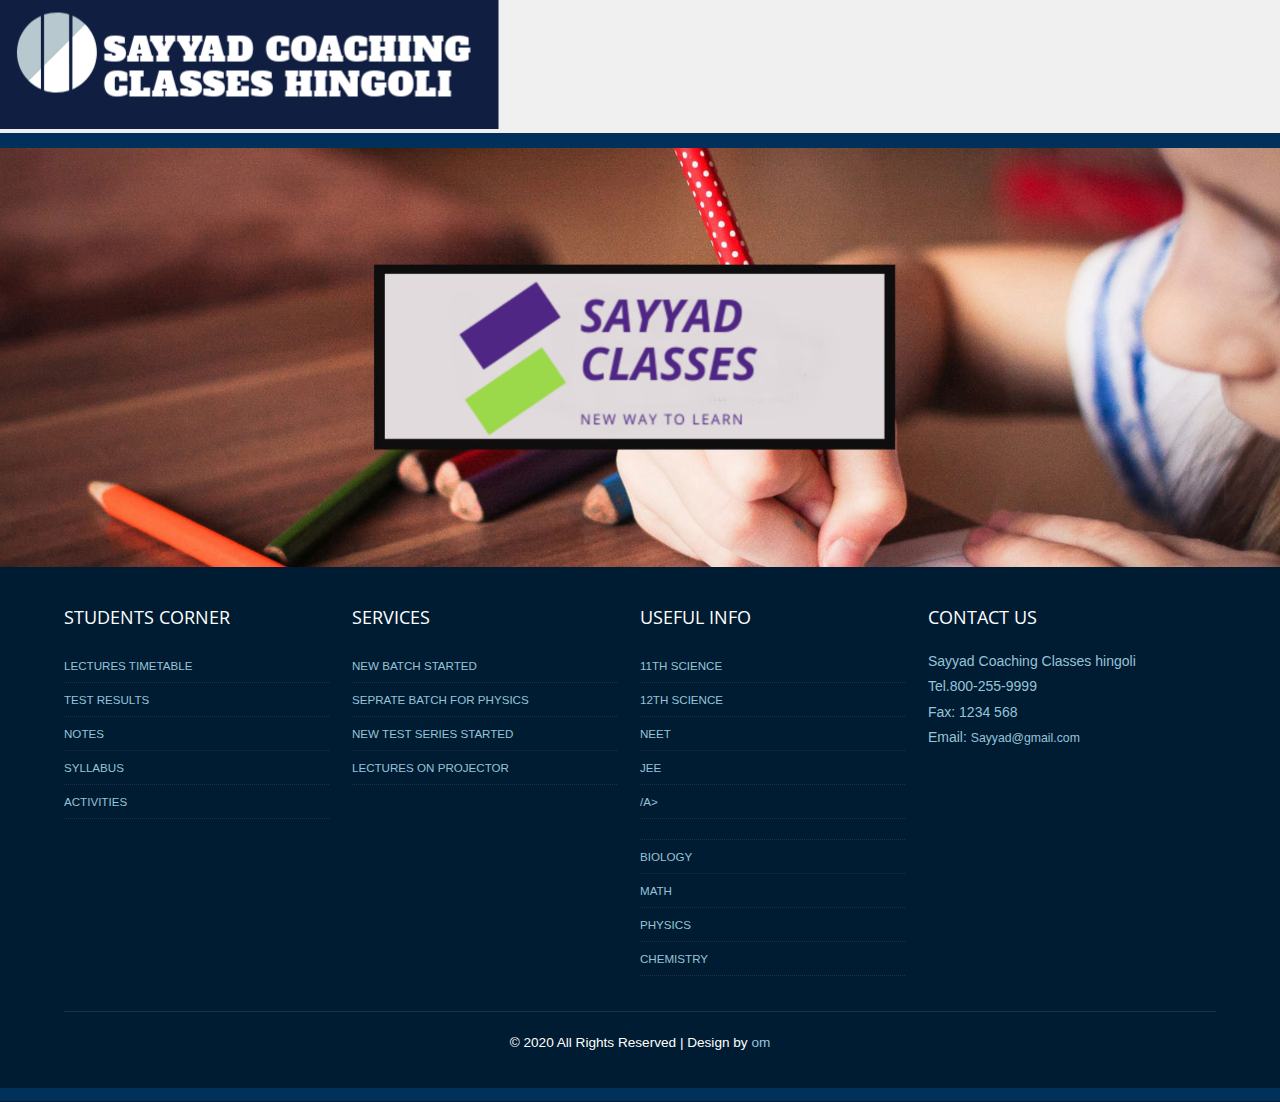
==== commit 952c93b9: "Update index.html" ====
--- a/index.html
+++ b/index.html
@@ -67,12 +67,12 @@
 						</ul>
 				</div>
 				<div class="footer-grid">
-					<h3>RECENT POSTS</h3>
+					<h3>SERVICES</h3>
 					<ul>
 						<li><a href="#">New Batch Started</a></li>
 						<li><a href="#">Seprate batch for physics</a></li>
 						<li><a href="#">New test series started</a></li>
-						<li><a href="#">video lectures on sunday</a></li>
+						<li><a href="#">Lectures on projector</a></li>
 					</ul>
 				</div>
 				<div class="footer-grid">
@@ -80,6 +80,10 @@
 					<ul>
 						<li><a href="#">11th SCIENCE</a></li>
 						<li><a href="#">12th SCIENCE</a></li>
+                                                   <li><a href="#">NEET</a></li>
+						<li><a href="#">JEE</a></li>
+                                                 <li><a href="#">/a></li>
+                                                <li><a href="#">BIOLOGY</a></li>
 						<li><a href="#">MATH</a></li>
 						<li><a href="#">PHYSICS</a></li>
 						<li><a href="#">CHEMISTRY</a></li>
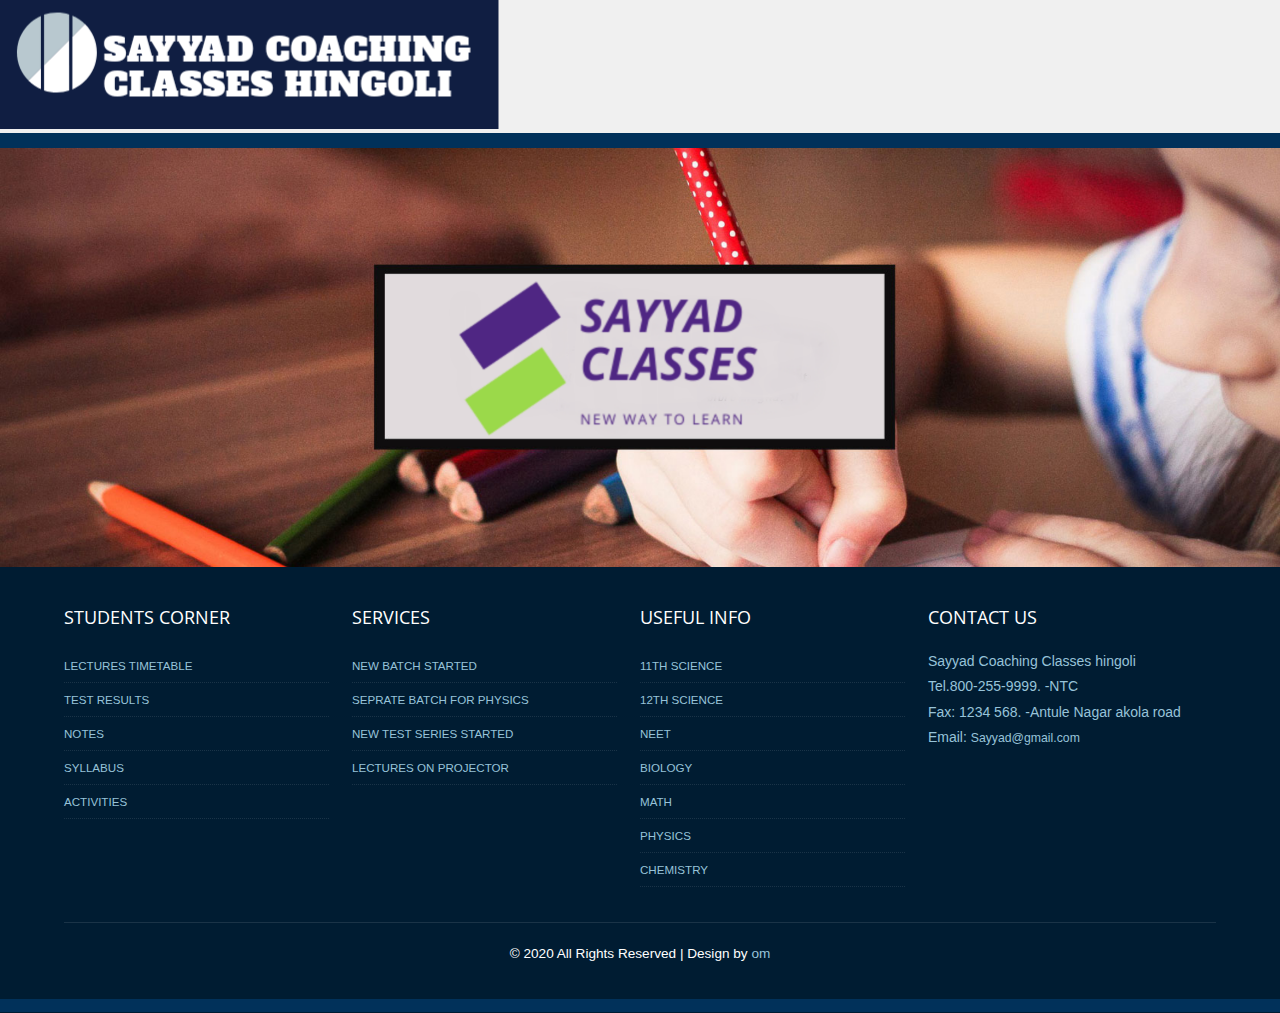
==== commit 3908da5d: "Update index.html" ====
--- a/index.html
+++ b/index.html
@@ -81,8 +81,8 @@
 						<li><a href="#">11th SCIENCE</a></li>
 						<li><a href="#">12th SCIENCE</a></li>
                                                    <li><a href="#">NEET</a></li>
-						<li><a href="#">JEE</a></li>
-                                                 <li><a href="#">/a></li>
+
+                                                 
                                                 <li><a href="#">BIOLOGY</a></li>
 						<li><a href="#">MATH</a></li>
 						<li><a href="#">PHYSICS</a></li>
@@ -93,8 +93,8 @@
 					<h3>CONTACT US</h3>
 					<p>Sayyad Coaching Classes hingoli</p>
 					<div class="footer-grid-address">
-						<p>Tel.800-255-9999</p>
-						<p>Fax: 1234 568</p>
+						<p>Tel.800-255-9999. -NTC</p>
+						<p>Fax: 1234 568.    -Antule Nagar akola road</p>
 						<p>Email:   <a href="sayyad2020@gmail.com">Sayyad@gmail.com</a></p>
 					</div>
 				</div>
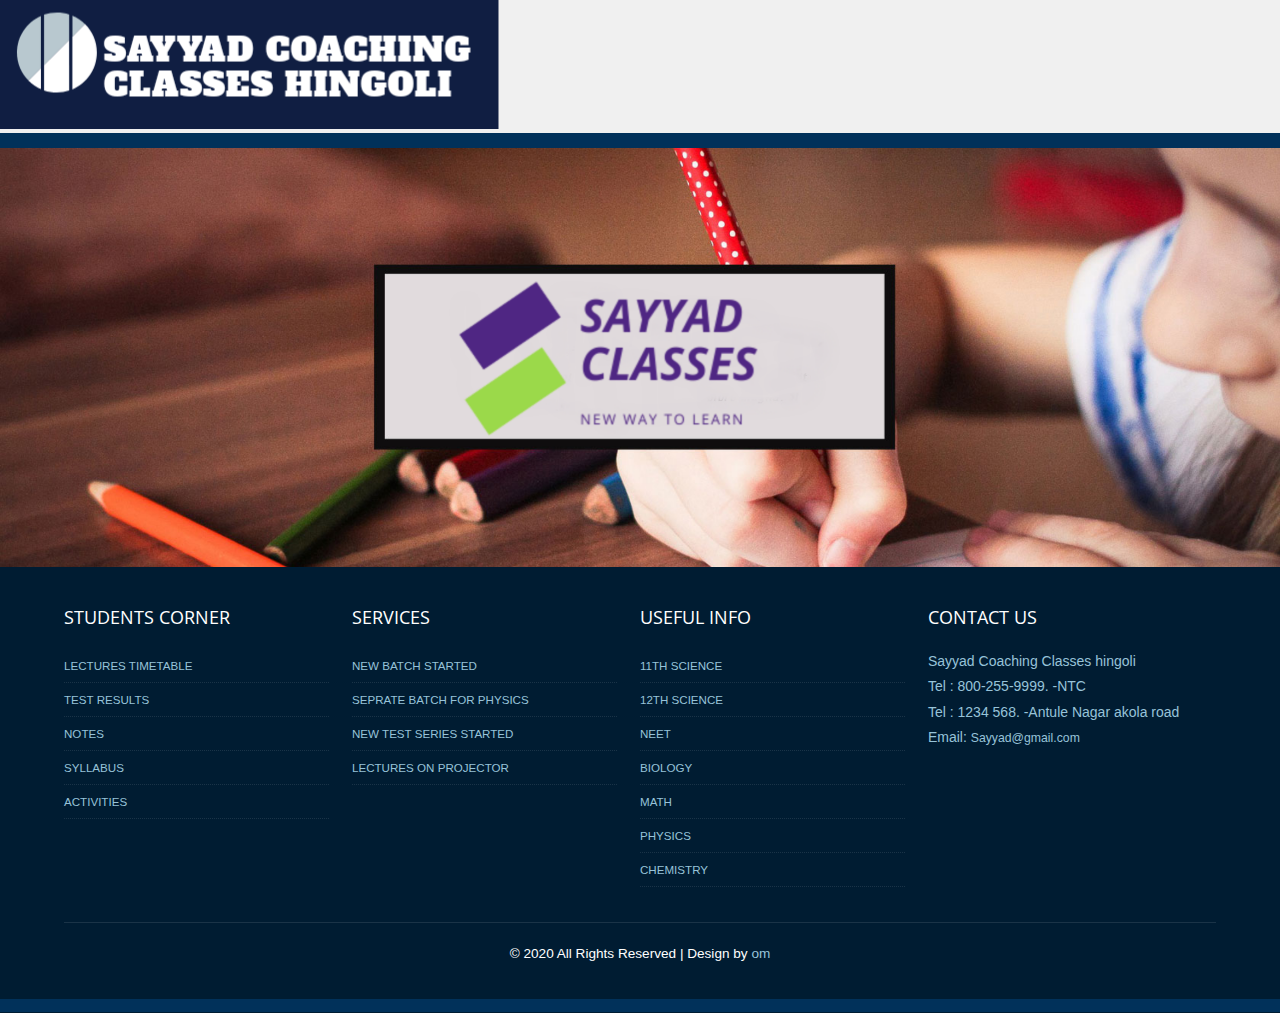
==== commit 3c19d1b9: "Update index.html" ====
--- a/index.html
+++ b/index.html
@@ -93,8 +93,8 @@
 					<h3>CONTACT US</h3>
 					<p>Sayyad Coaching Classes hingoli</p>
 					<div class="footer-grid-address">
-						<p>Tel.800-255-9999. -NTC</p>
-						<p>Fax: 1234 568.    -Antule Nagar akola road</p>
+						<p>Tel : 800-255-9999. -NTC</p>
+						<p>Tel : 1234 568.    -Antule Nagar akola road</p>
 						<p>Email:   <a href="sayyad2020@gmail.com">Sayyad@gmail.com</a></p>
 					</div>
 				</div>
